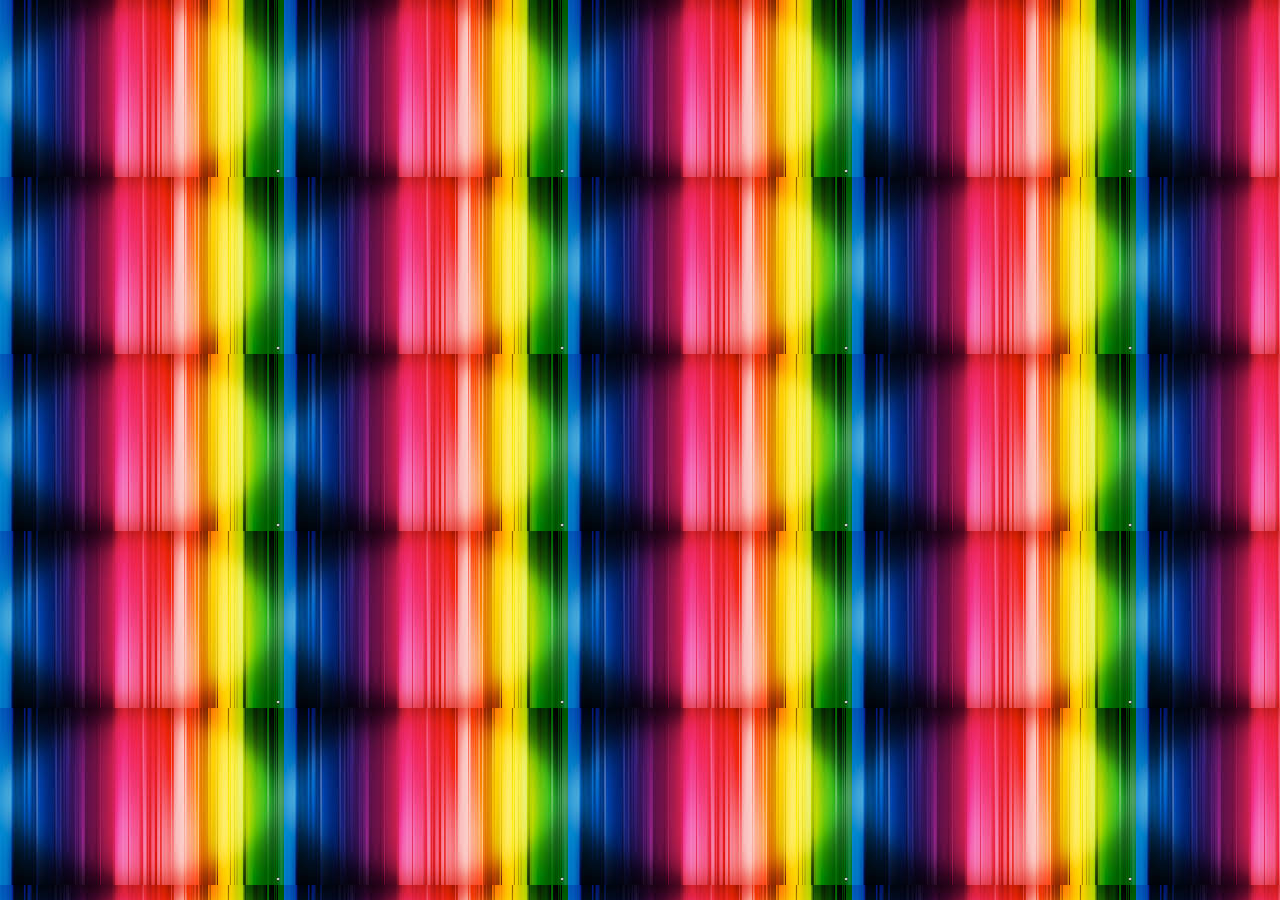
==== index.html @ be174c5f "question iteration" ====
<!DOCTYPE html>
<html>

<head>
    <meta charset="utf-8" />
    <meta http-equiv="X-UA-Compatible" content="IE=edge">
    <link rel="stylesheet" type="text/css" href="assets/css/reset.css">
    <link href="https://stackpath.bootstrapcdn.com/bootstrap/4.1.3/css/bootstrap.min.css" rel="stylesheet" integrity="sha384-MCw98/SFnGE8fJT3GXwEOngsV7Zt27NXFoaoApmYm81iuXoPkFOJwJ8ERdknLPMO"
        crossorigin="anonymous">
    <link rel="stylesheet" href="assets/css/style.css">
    <meta name="viewport" content="width=device-width, initial-scale=1">
    <title>Trivia Game</title>


</head>

<body class="backContainer">


    <div class="containter">
        <div class="row ">
            <div class="col-4-sm mx-auto" id="show-number">
                <!--timer-->
               
            </div>
        </div>
        <div class="row justify-content-center align-middle">
            <div class="col-4-sm my-auto">
                <div class="card" id="triviaHead">
                    <!-- Dynamycly create questions-->

                    <ul class="list-group list-group-flush" id="answersOp">
                        <!--Dinamycly create answers-->

                    </ul>
                </div>
            </div>
        </div>
    </div>


    <script src="https://code.jquery.com/jquery-3.3.1.slim.min.js" integrity="sha256-3edrmyuQ0w65f8gfBsqowzjJe2iM6n0nKciPUp8y+7E="
        crossorigin="anonymous"></script>
    <script src="https://stackpath.bootstrapcdn.com/bootstrap/4.1.3/js/bootstrap.min.js" integrity="sha384-ChfqqxuZUCnJSK3+MXmPNIyE6ZbWh2IMqE241rYiqJxyMiZ6OW/JmZQ5stwEULTy"
        crossorigin="anonymous"></script>
    <script src="assets/javascript/app.js"></script>
</body>

</html>
---- assets/css/style.css ----
.backContainer {
    background-image: url("../images/background.jpeg");
    background-repeat: repeat;
    background-size: auto;
    
}
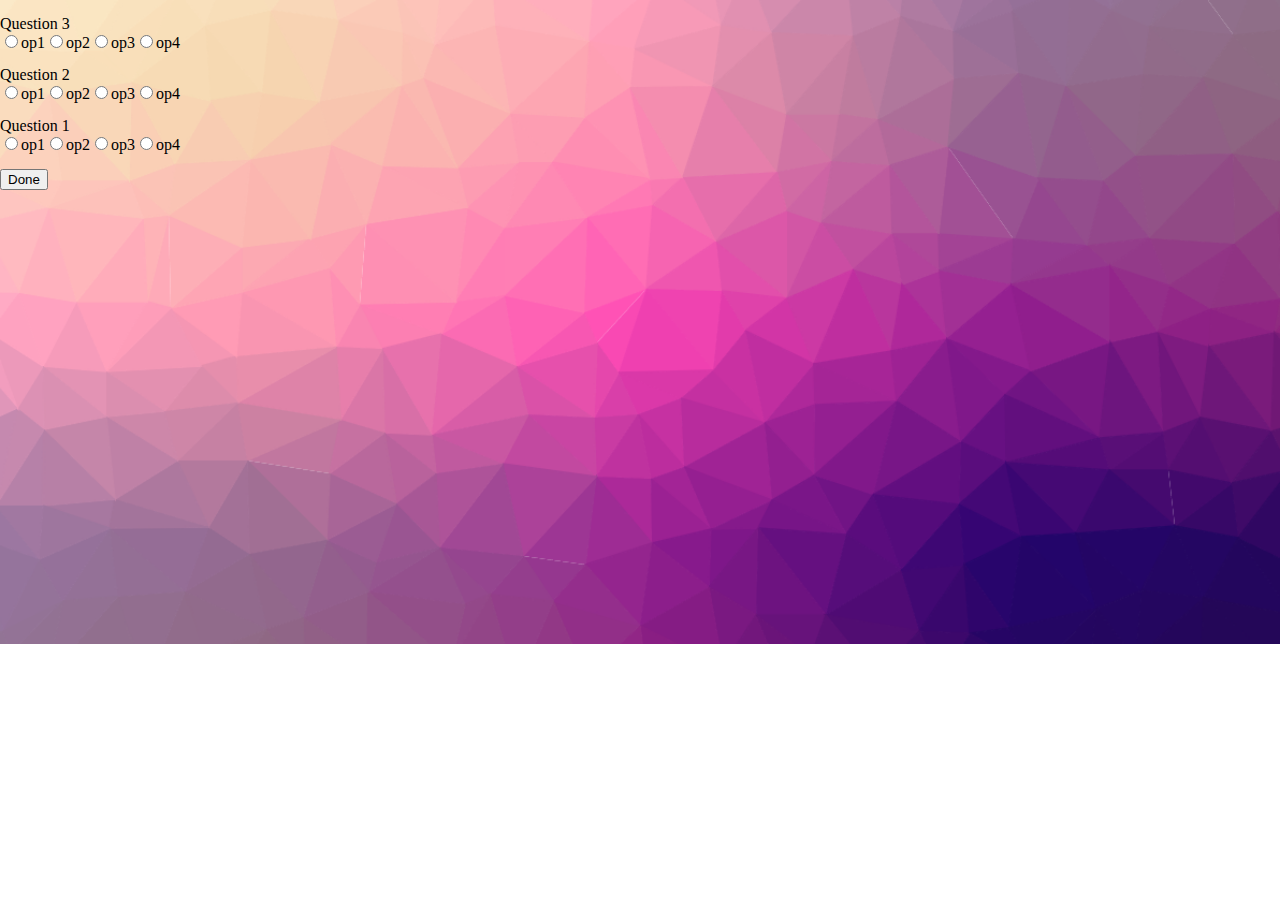
==== commit 0dccea65: "finish display of answers" ====
--- a/index.html
+++ b/index.html
@@ -15,29 +15,34 @@
 </head>
 
 <body class="backContainer">
-
-
     <div class="containter">
         <div class="row ">
             <div class="col-4-sm mx-auto" id="show-number">
                 <!--timer-->
-               
+
             </div>
+
+
         </div>
         <div class="row justify-content-center align-middle">
-            <div class="col-4-sm my-auto">
-                <div class="card" id="triviaHead">
-                    <!-- Dynamycly create questions-->
+            <div class="col-4-sm my-auto formContainer">
 
-                    <ul class="list-group list-group-flush" id="answersOp">
-                        <!--Dinamycly create answers-->
+             
+                   
+                    <div id="buttonDone">
+                        <br>
+                            <button type="submit" class="btn btn-primary " id="buttonDone">Done</button>
+        
+                    </div>       
+            </div>
+            
+        </div>
 
-                    </ul>
-                </div>
-            </div>
-        </div>
+
+
     </div>
 
+    
 
     <script src="https://code.jquery.com/jquery-3.3.1.slim.min.js" integrity="sha256-3edrmyuQ0w65f8gfBsqowzjJe2iM6n0nKciPUp8y+7E="
         crossorigin="anonymous"></script>
--- a/assets/css/style.css
+++ b/assets/css/style.css
@@ -1,6 +1,6 @@
 .backContainer {
-    background-image: url("../images/background.jpeg");
-    background-repeat: repeat;
-    background-size: auto;
+    background-image: url("../images/background.png");
+    background-repeat: no-repeat;
+    background-size: cover;
     
 }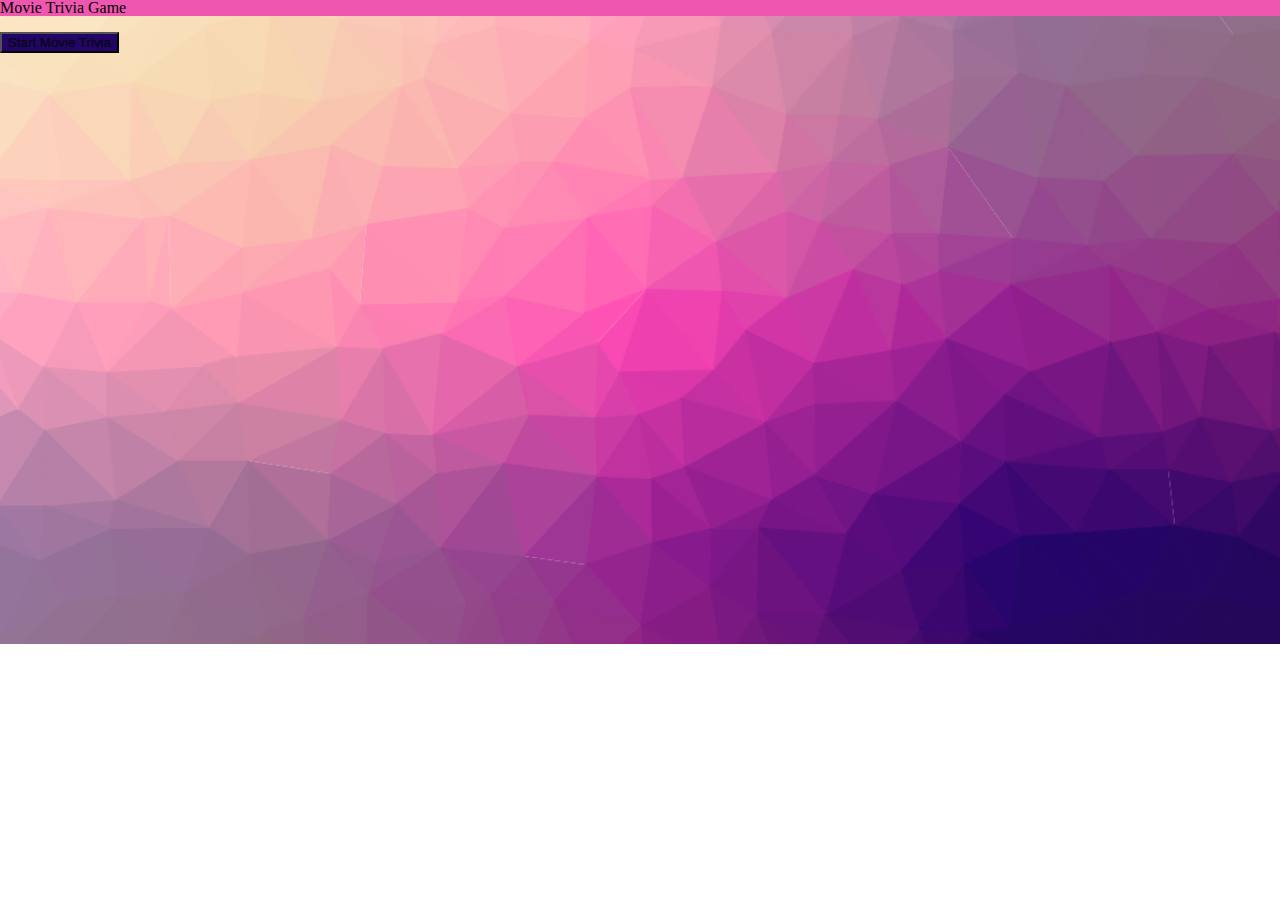
==== commit 844e5edd: "Finish Readme and styling" ====
--- a/index.html
+++ b/index.html
@@ -15,40 +15,57 @@
 </head>
 
 <body class="backContainer">
-    <div class="containter">
-        <div class="row ">
-            <div class="col-4-sm mx-auto" id="show-number">
-                <!--timer-->
+
+
+    <nav class="navbar navbar-light back-color ">
+        <span class="navbar-brand mb-0 h1 ">Movie Trivia Game</span>
+    </nav>
+    <div class="containter ">
+        <div class="row justify-content-center align-middle">
+            <div class="col-4-sm my-auto startGame text-center">
+
+                <div id="buttonStart" class="text-center ">
+                    <br>
+                    <button type="submit" class="btn back-button-color text-white " id="buttonStart">Start Movie Trivia</button>
+
+                </div>
+            </div>
+        </div>
+            <div class="row">
+                <div class="col-4-sm mx-auto" id="show-number">
+                    <!--timer-->
+
+                </div>
+
+
+
+
+            </div>
+            <div class="row justify-content-center align-middle">
+                <div class="col-4-sm my-auto formContainer text-center">
+
+
+
+                    <div id="buttonDone2" class="text-center ">
+                        <br>
+                        <button type="submit" class="btn back-button-color text-white " id="buttonDone" style="display:none">Done</button>
+
+                    </div>
+                </div>
 
             </div>
 
 
-        </div>
-        <div class="row justify-content-center align-middle">
-            <div class="col-4-sm my-auto formContainer">
 
-             
-                   
-                    <div id="buttonDone">
-                        <br>
-                            <button type="submit" class="btn btn-primary " id="buttonDone">Done</button>
-        
-                    </div>       
-            </div>
-            
         </div>
 
 
 
-    </div>
-
-    
-
-    <script src="https://code.jquery.com/jquery-3.3.1.slim.min.js" integrity="sha256-3edrmyuQ0w65f8gfBsqowzjJe2iM6n0nKciPUp8y+7E="
-        crossorigin="anonymous"></script>
-    <script src="https://stackpath.bootstrapcdn.com/bootstrap/4.1.3/js/bootstrap.min.js" integrity="sha384-ChfqqxuZUCnJSK3+MXmPNIyE6ZbWh2IMqE241rYiqJxyMiZ6OW/JmZQ5stwEULTy"
-        crossorigin="anonymous"></script>
-    <script src="assets/javascript/app.js"></script>
+        <script src="https://code.jquery.com/jquery-3.3.1.slim.min.js" integrity="sha256-3edrmyuQ0w65f8gfBsqowzjJe2iM6n0nKciPUp8y+7E="
+            crossorigin="anonymous"></script>
+        <script src="https://stackpath.bootstrapcdn.com/bootstrap/4.1.3/js/bootstrap.min.js" integrity="sha384-ChfqqxuZUCnJSK3+MXmPNIyE6ZbWh2IMqE241rYiqJxyMiZ6OW/JmZQ5stwEULTy"
+            crossorigin="anonymous"></script>
+        <script src="assets/javascript/app.js"></script>
 </body>
 
 </html>--- a/assets/css/style.css
+++ b/assets/css/style.css
@@ -3,4 +3,12 @@
     background-repeat: no-repeat;
     background-size: cover;
     
+}
+
+.back-color {
+    background-color:#ef56af;
+}
+
+.back-button-color {
+    background-color: #230567;
 }